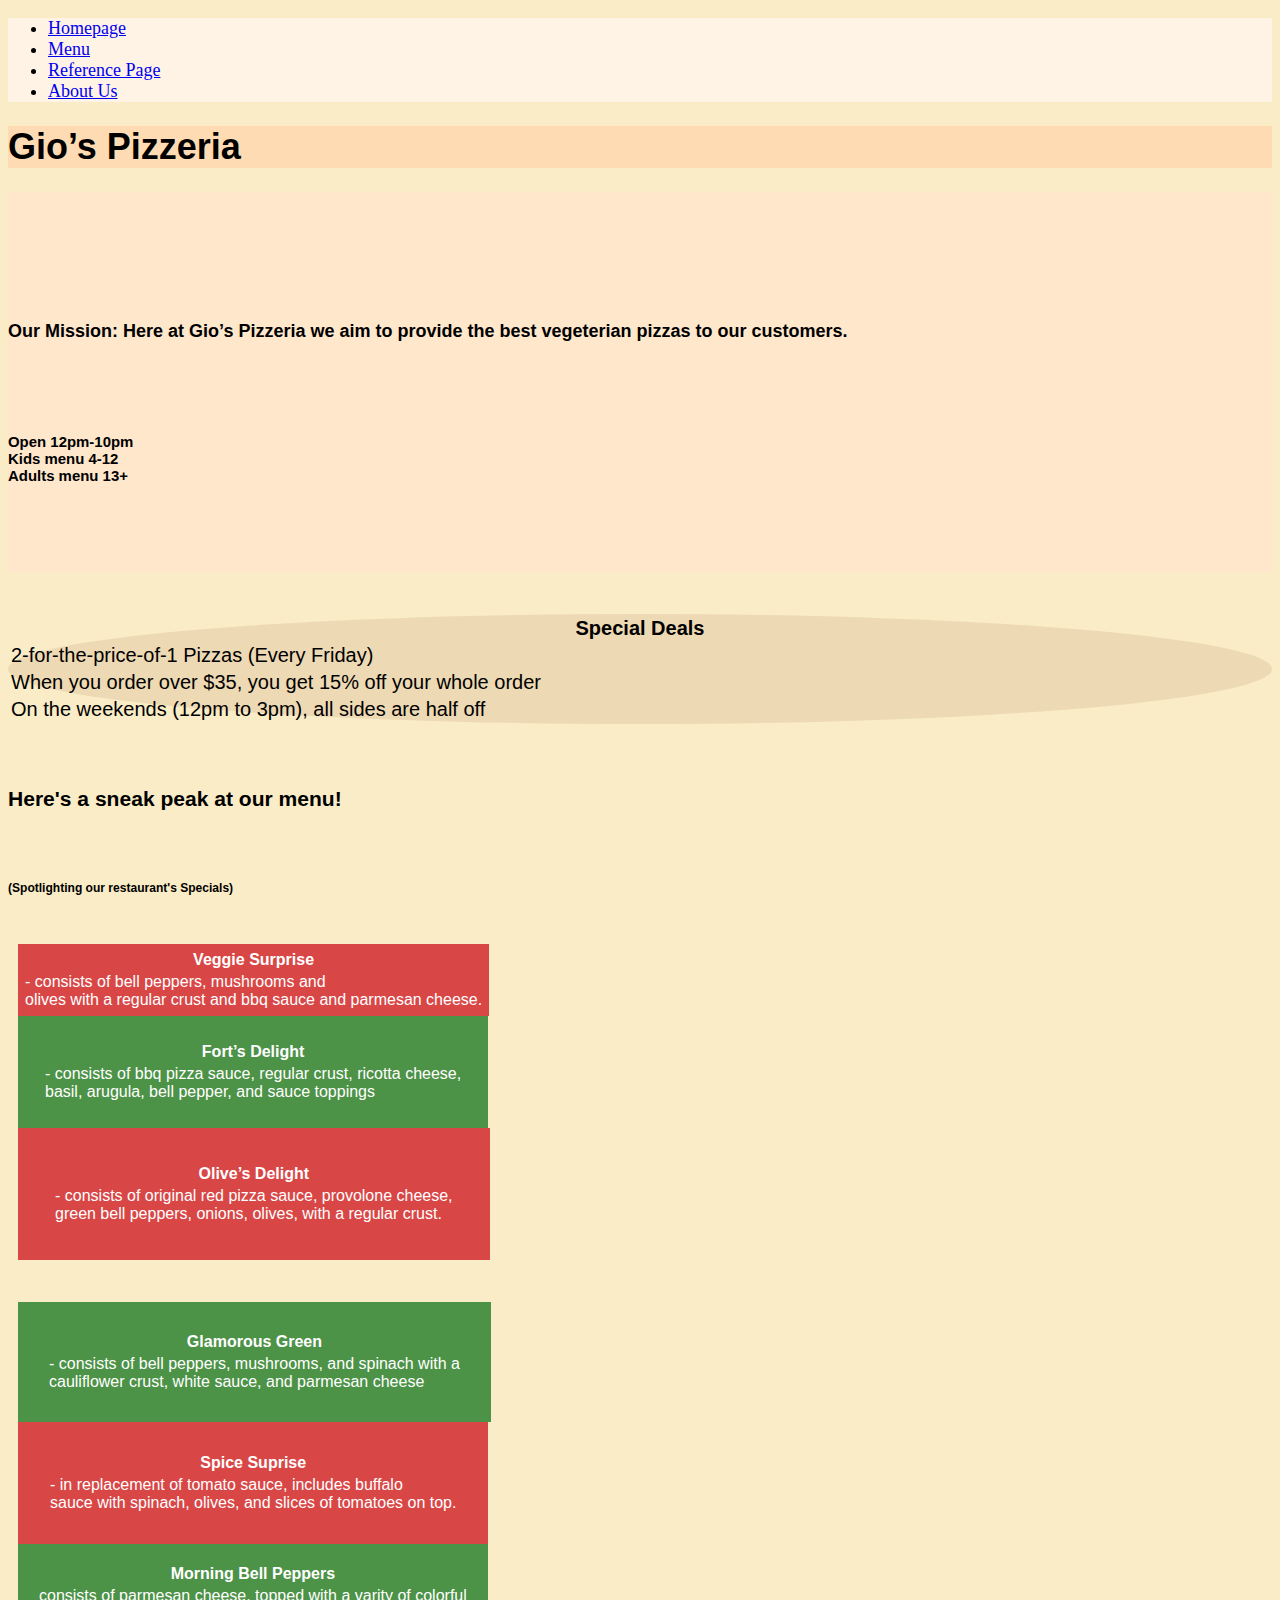
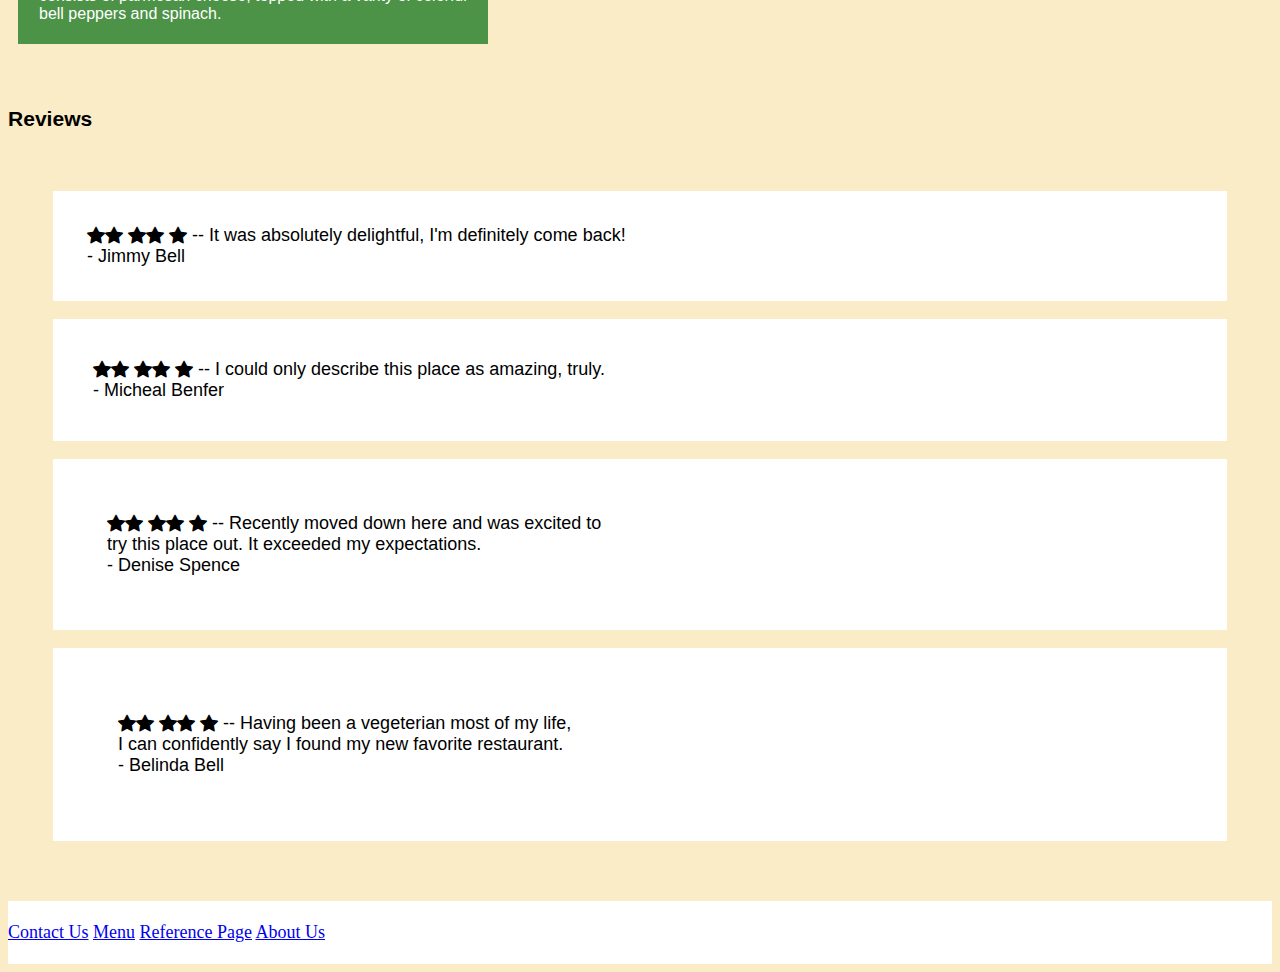
==== index.html @ 5ad6475b "Style and add more info to the site." ====
<!DOCTYPE html>
<html lang="en">
<head>
    <meta charset="UTF-8">
    <meta name="viewport" content="width=device-width, initial-scale=1.0">
    <title>Gio’s Pizzeria</title>
    <link rel="stylesheet" type="text/css" href="style.css">
    <link rel="preconnect" href="https://fonts.googleapis.com">
    <link rel="preconnect" href="https://fonts.gstatic.com" crossorigin>
    <link rel="icon" href="img/pizza-icon.png.png"type="image/x=icon">    
    <link href="https://fonts.googleapis.com/css2?family=Lavishly+Yours&family=Tangerine:wght@400;700&display=swap" rel="stylesheet">
    <meta charset="utf-8">
    <meta http-equiv="X-UA-Compatible" content="IE=edge">

    <!-- Bootstrap CSS -->
    <link href="https://cdn.jsdelivr.net/npm/bootstrap@5.1.3/dist/css/bootstrap.min.css" rel="stylesheet" integrity="sha384-1BmE4kWBq78iYhFldvKuhfTAU6auU8tT94WrHftjDbrCEXSU1oBoqyl2QvZ6jIW3" crossorigin="anonymous">
    <!-- Bootstrap Icons CSS -->
    <link rel="stylesheet" href="https://cdn.jsdelivr.net/npm/bootstrap-icons@1.9.1/font/bootstrap-icons.css">

    <!-- Bootstrap JavaScript -->
    <script src="https://cdn.jsdelivr.net/npm/bootstrap@5.1.3/dist/js/bootstrap.bundle.min.js" integrity="sha384-ka7Sk0Gln4gmtz2MlQnikT1wXgYsOg+OMhuP+IlRH9sENBO0LRn5q+8nbTov4+1p" crossorigin="anonymous"></script>
</head>  
<div>
    <nav style="background-color: #fff3e6;">  <!--ffe7cc-->
        <ul class="nav nav-tabs text-center">
            <li class="nav-item"><a class= "nav-link active" href="index.html">Homepage</a></li>
            <li class="nav-item" ><a class= "nav-link" href="Menu.html">Menu</a></li>
            <li class="nav-item"><a class= "nav-link" href="Resource.html">Reference Page</a></li>
            <li class="nav-item"><a class="nav-link" href="About.html">About Us</a></li>
        </ul>
    </nav>
</div>
<header class="m-4 p-5 text-center" style="background-color: #ffdbb3;"id="Title">
    <h1>Gio’s Pizzeria</h1>
</header>

<header class="text-center" style="background-color: #ffe7cc">
    <br><br><br><br><br>
    <h4><strong>Our Mission: </strong> Here at Gio’s Pizzeria we aim to provide the best vegeterian pizzas to our customers.</h4><br><br>
    <h5>Open 12pm-10pm <br>
        Kids menu 4-12 <br>
        Adults menu 13+</h5>
    <br><br><br>

</header>
<body style="background-color: #F9ECC6;">
    <div class="text-center">
    
        <br><br>
        <div class="container">
            <table style="width: 100%; background: #EDD9B3; border: none 1px black; border-radius: 50%;">
                <tr>
                    <th>Special Deals</th>
                </tr>
                <tr>
                    <td>2-for-the-price-of-1 Pizzas (Every Friday)</td>
                </tr>
                <tr>
                    <td>When you order over $35, you get 15% off your whole order</td>
                </tr>
                <tr>
                    <td>On the weekends (12pm to 3pm), all sides are half off</td>
                </tr>

            </table>
        </div>
        <br><br>
        <h3>Here's a sneak peak at our menu!</h3><br>
        <h6>(Spotlighting our restaurant's Specials)</h6><br>
        <div class=" d-flex justify-content-between flex-wrap" style="margin: 0 10px 0 10px;">
            <table class="text-center" style="font-size: 16px; border: solid 4px #D94646; color: white; background: #D94646;">
                <tr>
                    <th >Veggie Surprise</th>
                </tr>
                <tr>
                    <td style="margin: 0 2px 0 2px;">- consists of bell peppers, mushrooms and <br>olives with a regular crust and bbq sauce and parmesan cheese.</td>
                </tr>
            </table>
            <table class="text-center" style="font-size: 16px; border: solid 24px #4C9247; color: white; background: #4C9247;">
                <tr>
                    <th> Fort’s Delight</th>
                </tr>
                <tr>
                    <td>- consists of bbq pizza sauce,  regular crust, ricotta cheese,<br> basil, arugula, bell pepper, and sauce toppings</td>
                </tr>
            </table>
            <table class="text-center" style="font-size: 16px; border: solid 34px #D94646; color: white; background: #D94646;">
                <tr>
                    <th>Olive’s Delight</th>
                </tr>
                <tr>
                    <td>- consists of original red pizza sauce, provolone cheese,<br> green bell peppers, onions, olives, with a regular crust.</td>
                </tr>
            </table>

        </div>
        <br><br>
        <div class=" d-flex justify-content-between flex-wrap" style="margin: 0 10px 0 10px;">
            <table class="text-center" style="font-size: 16px; border: solid 28px #4C9247; color: white; background: #4C9247;">
                <tr>
                    <th>Glamorous Green</th>
                </tr>
                <tr>
                    <td>- consists of bell peppers, mushrooms, and spinach with a<br> cauliflower crust, white sauce, and parmesan cheese</td>
                </tr>
            </table>

            <table class="text-center" style="font-size: 16px; border: solid 29px #D94646; color: white; background: #D94646;">
                <tr>
                    <th>Spice Suprise</th>
                </tr>
                <tr>
                    <td>- in replacement of tomato sauce, includes buffalo<br> sauce with spinach, olives, and slices of tomatoes on top.
                    </td>
                </tr>
            </table>

            <table class="text-center" style="font-size: 16px; border: solid 18px #4C9247; color: white; background: #4C9247;">
                <tr>
                    <th>Morning Bell Peppers</th>
                </tr>
                <tr>
                    <td>consists of parmesan cheese, topped with a varity of colorful <br>bell peppers and spinach.</td>
                </tr>
            </table>
        </div>
        <br><br>

        <h3>Reviews</h3><br>
        <div class=" d-flex justify-content-between flex-wrap" style="margin: 0 45px 0 45px;">
        <p style="border: solid 34px white; background: white;">
            <i class=" bi bi-star-fill fs-3 text-warning"></i><i class=" bi bi-star-fill fs-3 text-warning">

            </i><i class=" bi bi-star-fill fs-3 text-warning"></i><i class=" bi bi-star-fill fs-3 text-warning">

            </i><i class=" bi bi-star-fill fs-3 text-warning"></i>
            -- It was absolutely delightful, I'm definitely come back!<br>- Jimmy Bell
        </p>
        <p style="border: solid 40px white; background: white;">
            <i class=" bi bi-star-fill fs-3 text-warning"></i><i class=" bi bi-star-fill fs-3 text-warning">

            </i><i class=" bi bi-star-fill fs-3 text-warning"></i><i class=" bi bi-star-fill fs-3 text-warning">

            </i><i class=" bi bi-star-fill fs-3 text-warning"></i>
            -- I could only describe this place as amazing, truly.<br>- Micheal Benfer
        </p>
        <p style="border: solid 54px white; background: white;">
            <i class=" bi bi-star-fill fs-3 text-warning"></i><i class=" bi bi-star-fill fs-3 text-warning">

            </i><i class=" bi bi-star-fill fs-3 text-warning"></i><i class=" bi bi-star-fill fs-3 text-warning">

            </i><i class=" bi bi-star-fill fs-3 text-warning"></i>
            -- Recently moved down here and was excited to<br> try this place out. It exceeded my expectations.<br>- Denise Spence
        </p>
        <p style="border: solid 65px white; background: white;">
            <i class=" bi bi-star-fill fs-3 text-warning"></i><i class=" bi bi-star-fill fs-3 text-warning">

            </i><i class=" bi bi-star-fill fs-3 text-warning"></i><i class=" bi bi-star-fill fs-3 text-warning">

            </i><i class=" bi bi-star-fill fs-3 text-warning"></i>
            -- Having been a vegeterian most of my life, <br>I can confidently say I found my new favorite restaurant.<br>- Belinda Bell
        </p>
        </div>
    </div>
<br><br>
</body>
<footer>
    <nav style="background-color: white;" class="text-center"><br>
        <a class="nav-link" href="contact.html">Contact Us</a>
        <a class= "nav-link" href="Menu.html">Menu</a>
        <a class= "nav-link" href="Resource.html">Reference Page</a>
        <a class="nav-link" href="About.html">About Us</a>
        <br><br>
    </nav>
</footer>
</html>
---- style.css ----
body{
    background-color: #EBBC83; /*  #F9EEC3*/
    font-size: 18px;
    
}

div{
    background-color: #F9ECC6; /* C5A57A */
}

hr{
    outline: black;
}
img{
    height: 400px;
    width: 500px;
    border: solid 2px #000000;

}

h1,h2,h3,h4,h5,h6,p{
    font-family: "Londrina Shadow", sans-serif;
}

#contact{
    font-size: 18px;
    color: #000000;
}


.lavishly-yours-regular {
    font-family: "Lavishly Yours", serif;
    font-weight: 400;
    font-style: normal;
  }
.tangerine-regular {
  font-family: "Tangerine", serif;
  font-weight: 400;
  font-style: normal;
}

.tangerine-bold {
  font-family: "Tangerine", serif;
  font-weight: 700;
  font-style: normal;
}

table,td th{
    border: 1px solid #000000;
    font-size: 20px;
    font-family: "Londrina Shadow", sans-serif;

}
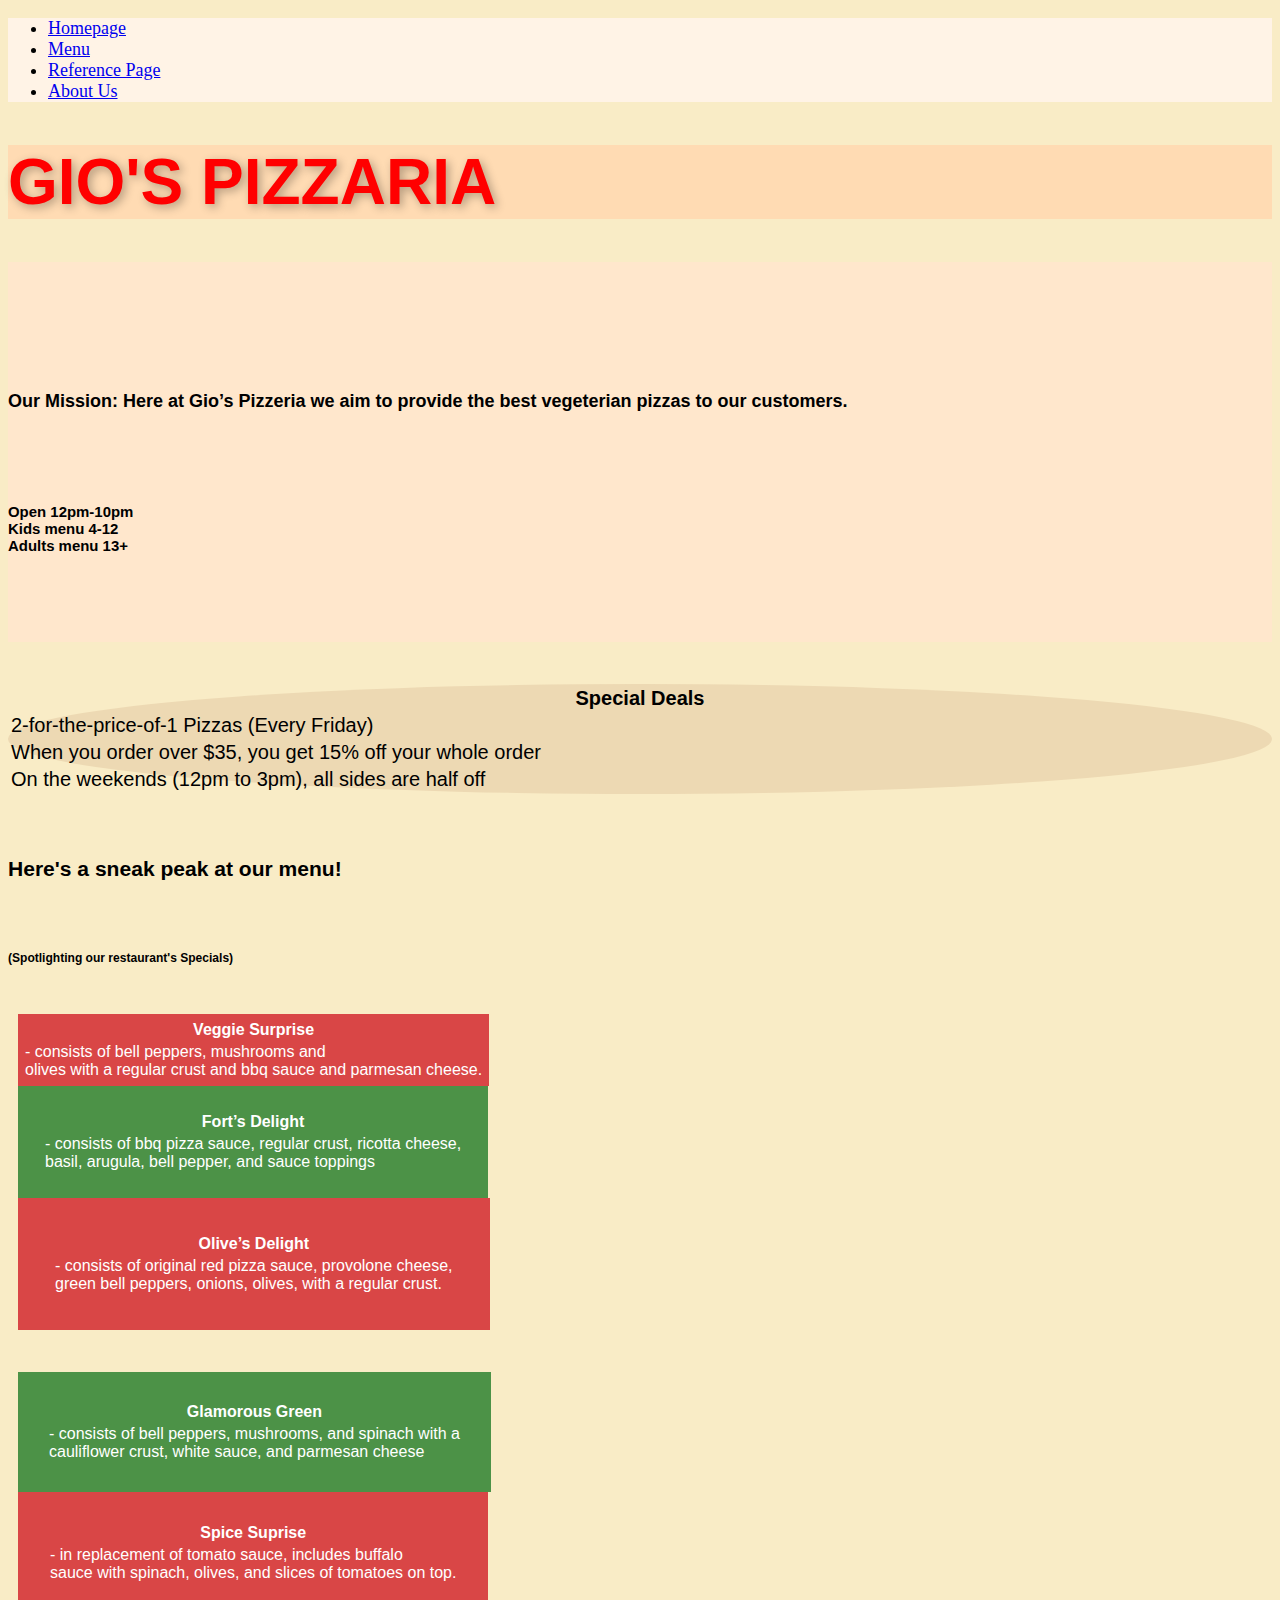
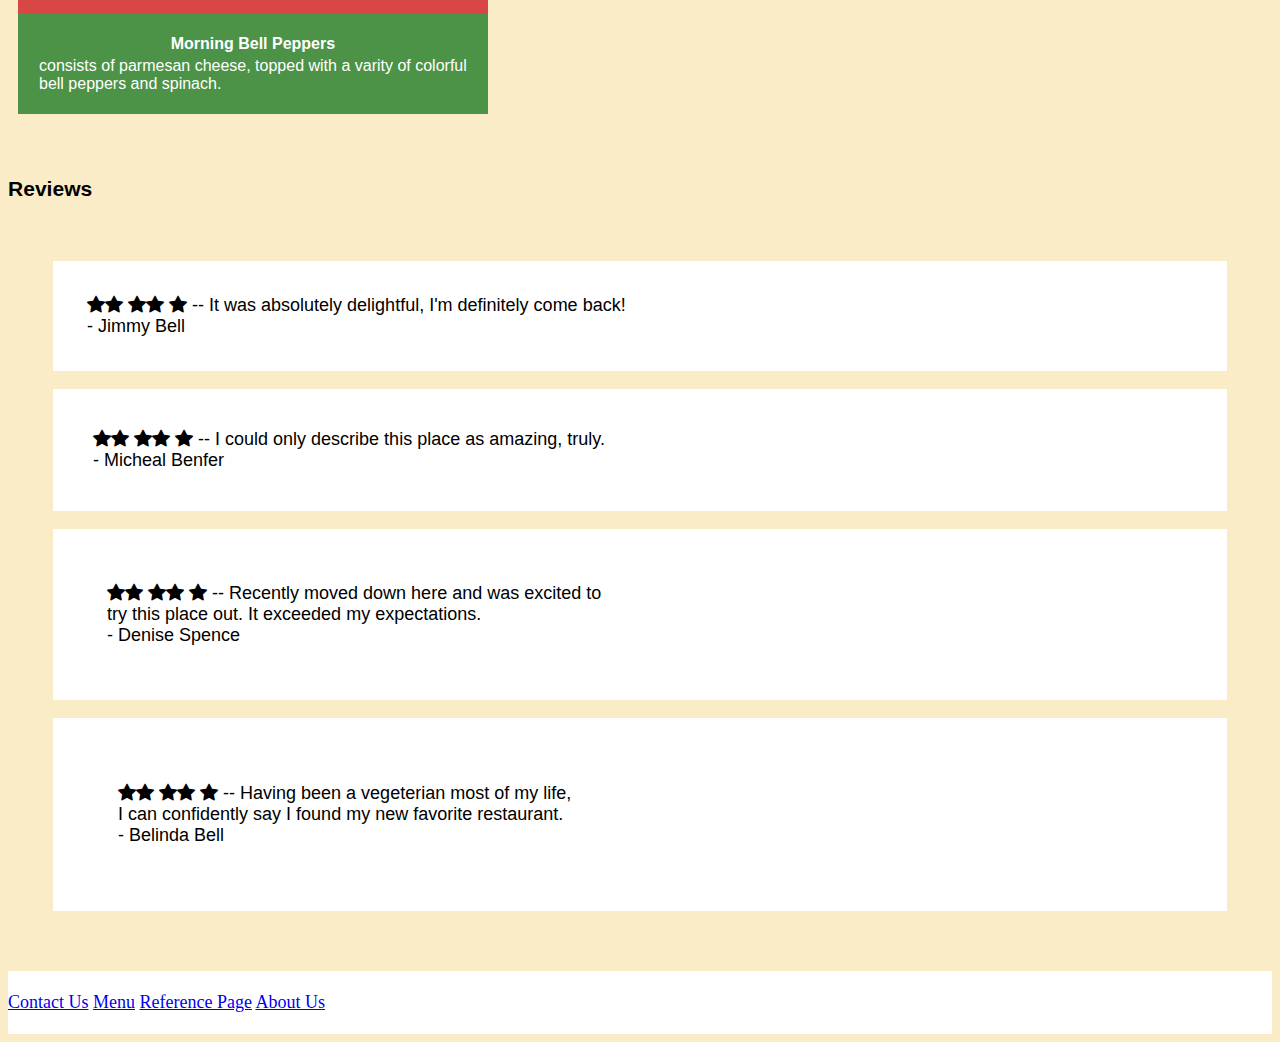
==== commit eee2d66f: "Style, Title change" ====
--- a/index.html
+++ b/index.html
@@ -31,7 +31,7 @@
     </nav>
 </div>
 <header class="m-4 p-5 text-center" style="background-color: #ffdbb3;"id="Title">
-    <h1>Gio’s Pizzeria</h1>
+    <h1 class="websiteTitle">GIO'S PIZZARIA</h1>
 </header>
 
 <header class="text-center" style="background-color: #ffe7cc">
@@ -48,7 +48,7 @@
     
         <br><br>
         <div class="container">
-            <table style="width: 100%; background: #EDD9B3; border: none 1px black; border-radius: 50%;">
+            <table style="width: 100%; background: #EDD9B3; border: none; border-radius: 50%;">
                 <tr>
                     <th>Special Deals</th>
                 </tr>
--- a/style.css
+++ b/style.css
@@ -51,6 +51,22 @@
     font-family: "Londrina Shadow", sans-serif;
 
 }
-
+.Tcontents{
+    color: white;
+    text-decoration: none;
+}
+.Tcontents:hover{
+    color:wheat;
+    font-size: 15px;
+}
+.Tcontents:active{
+    color:#EBBC83;
+}
+.websiteTitle{
+    color: red;
+    font-size: 4rem;
+    font-weight: bold;
+    text-shadow: 3px 3px 10px rgba(0,0,0, 0.3);
+}
 
   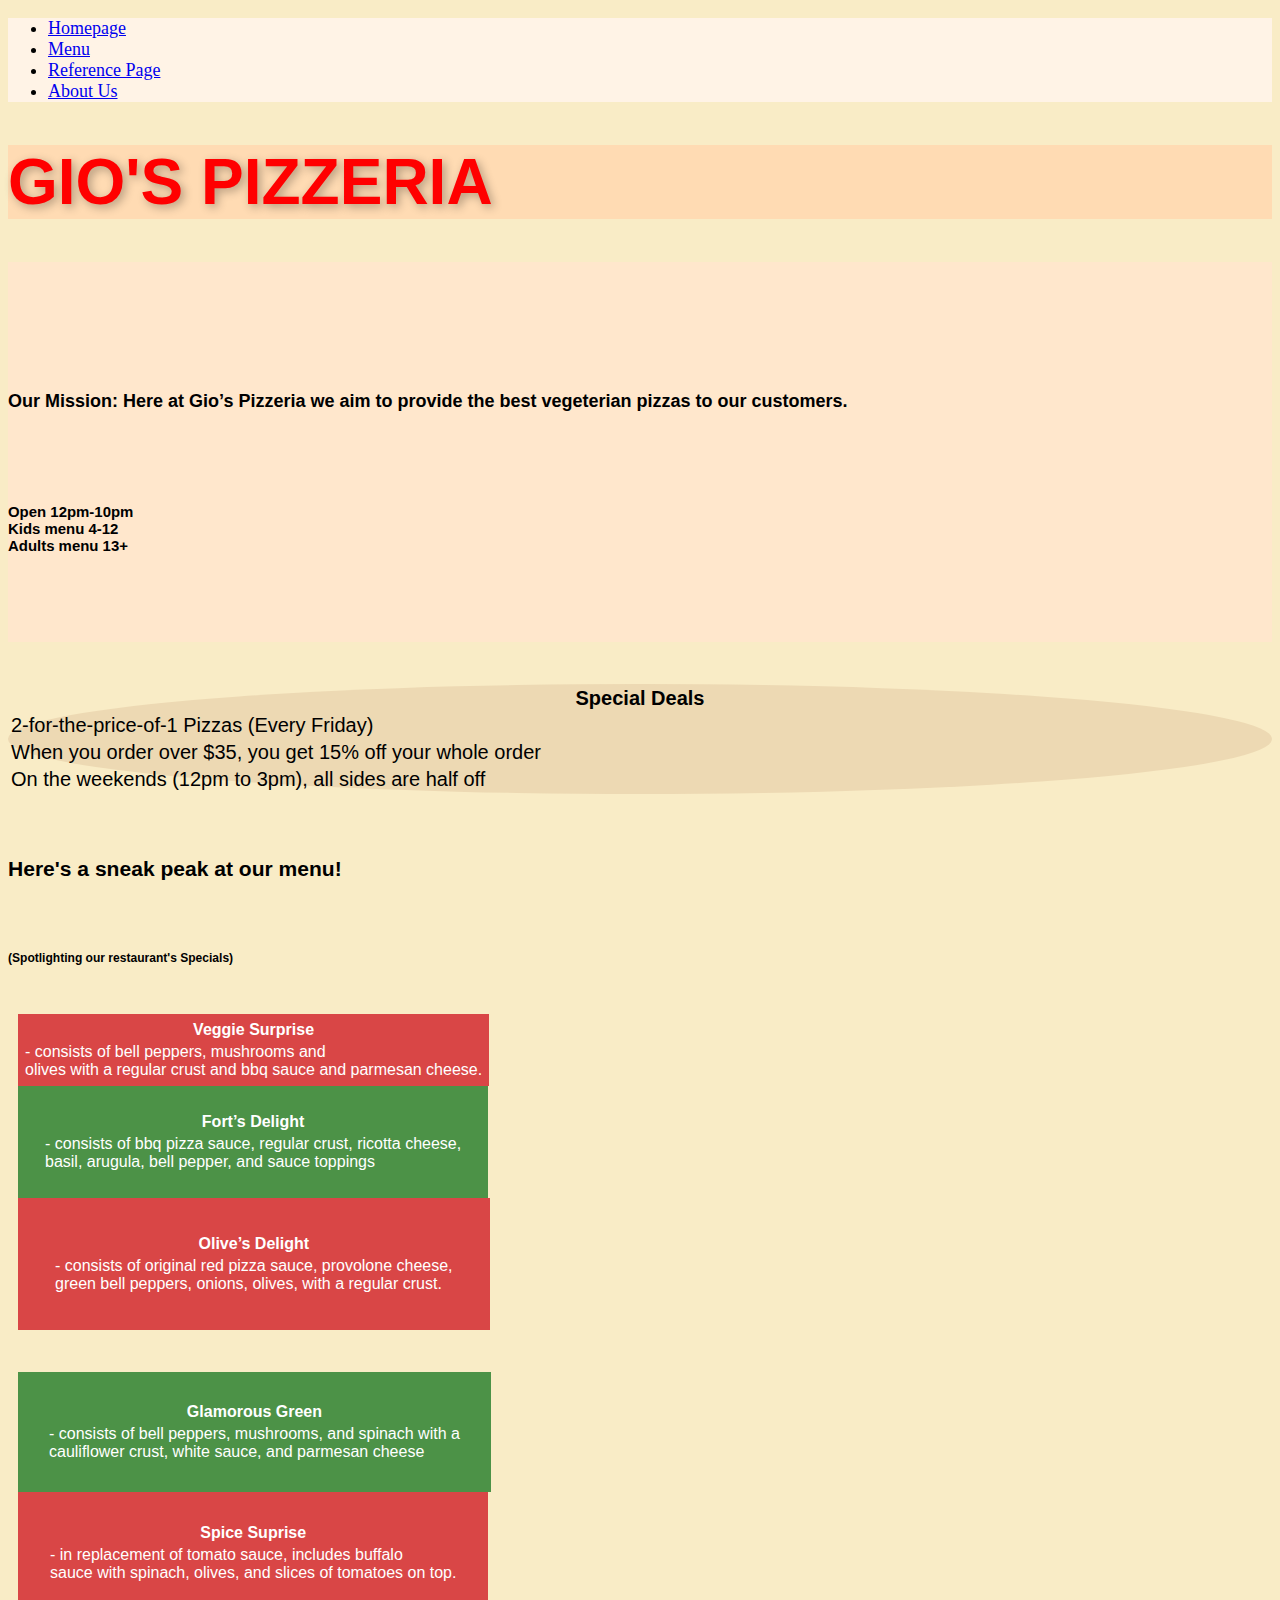
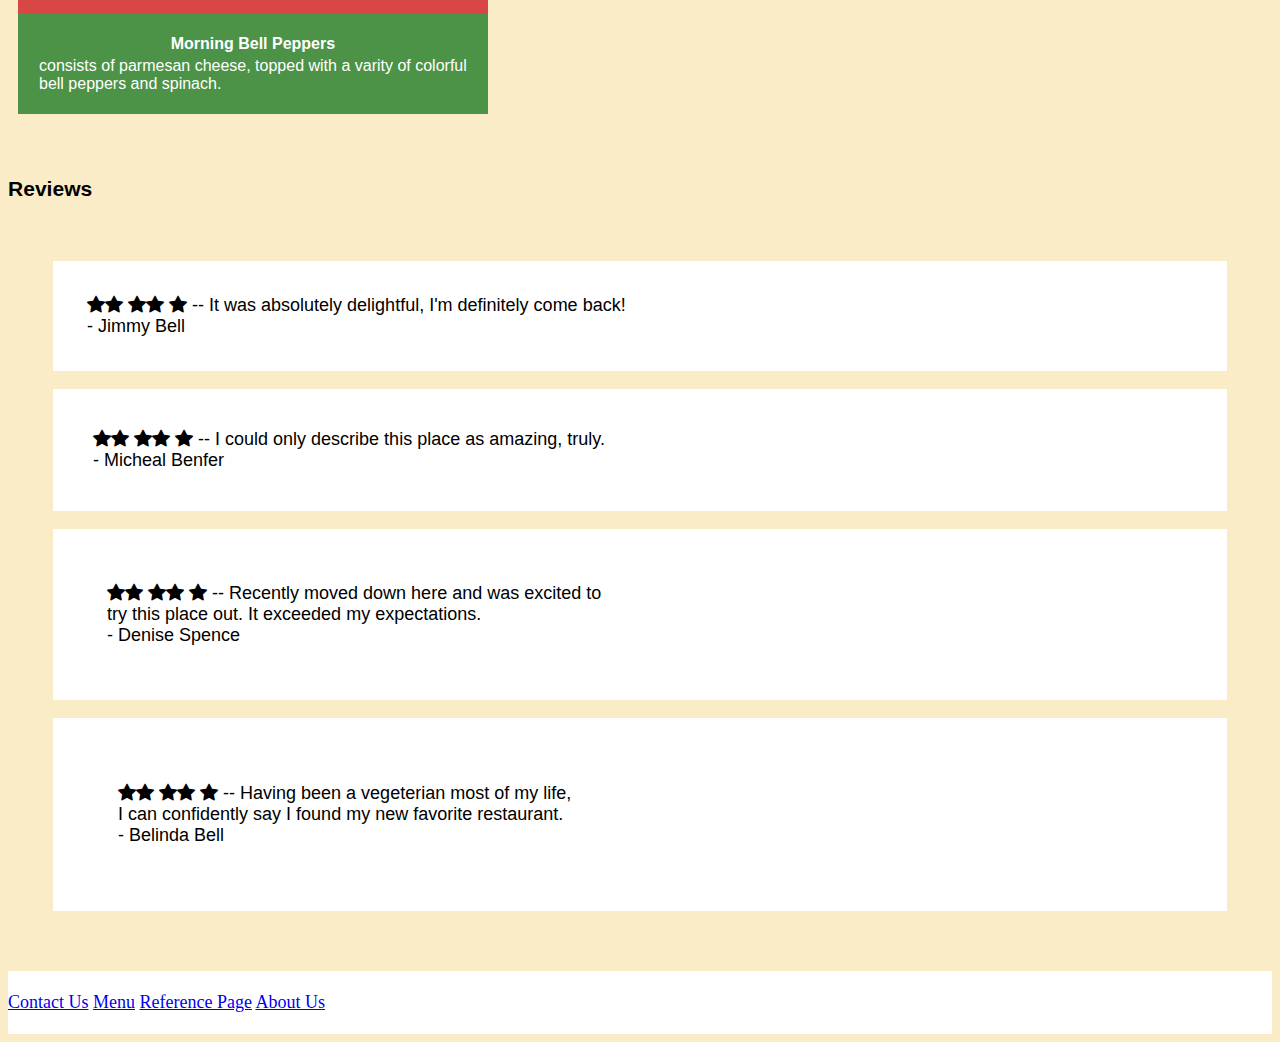
==== commit 7a05a396: "Style: Fix title typos" ====
--- a/index.html
+++ b/index.html
@@ -31,7 +31,7 @@
     </nav>
 </div>
 <header class="m-4 p-5 text-center" style="background-color: #ffdbb3;"id="Title">
-    <h1 class="websiteTitle">GIO'S PIZZARIA</h1>
+    <h1 class="websiteTitle">GIO'S PIZZERIA</h1>
 </header>
 
 <header class="text-center" style="background-color: #ffe7cc">
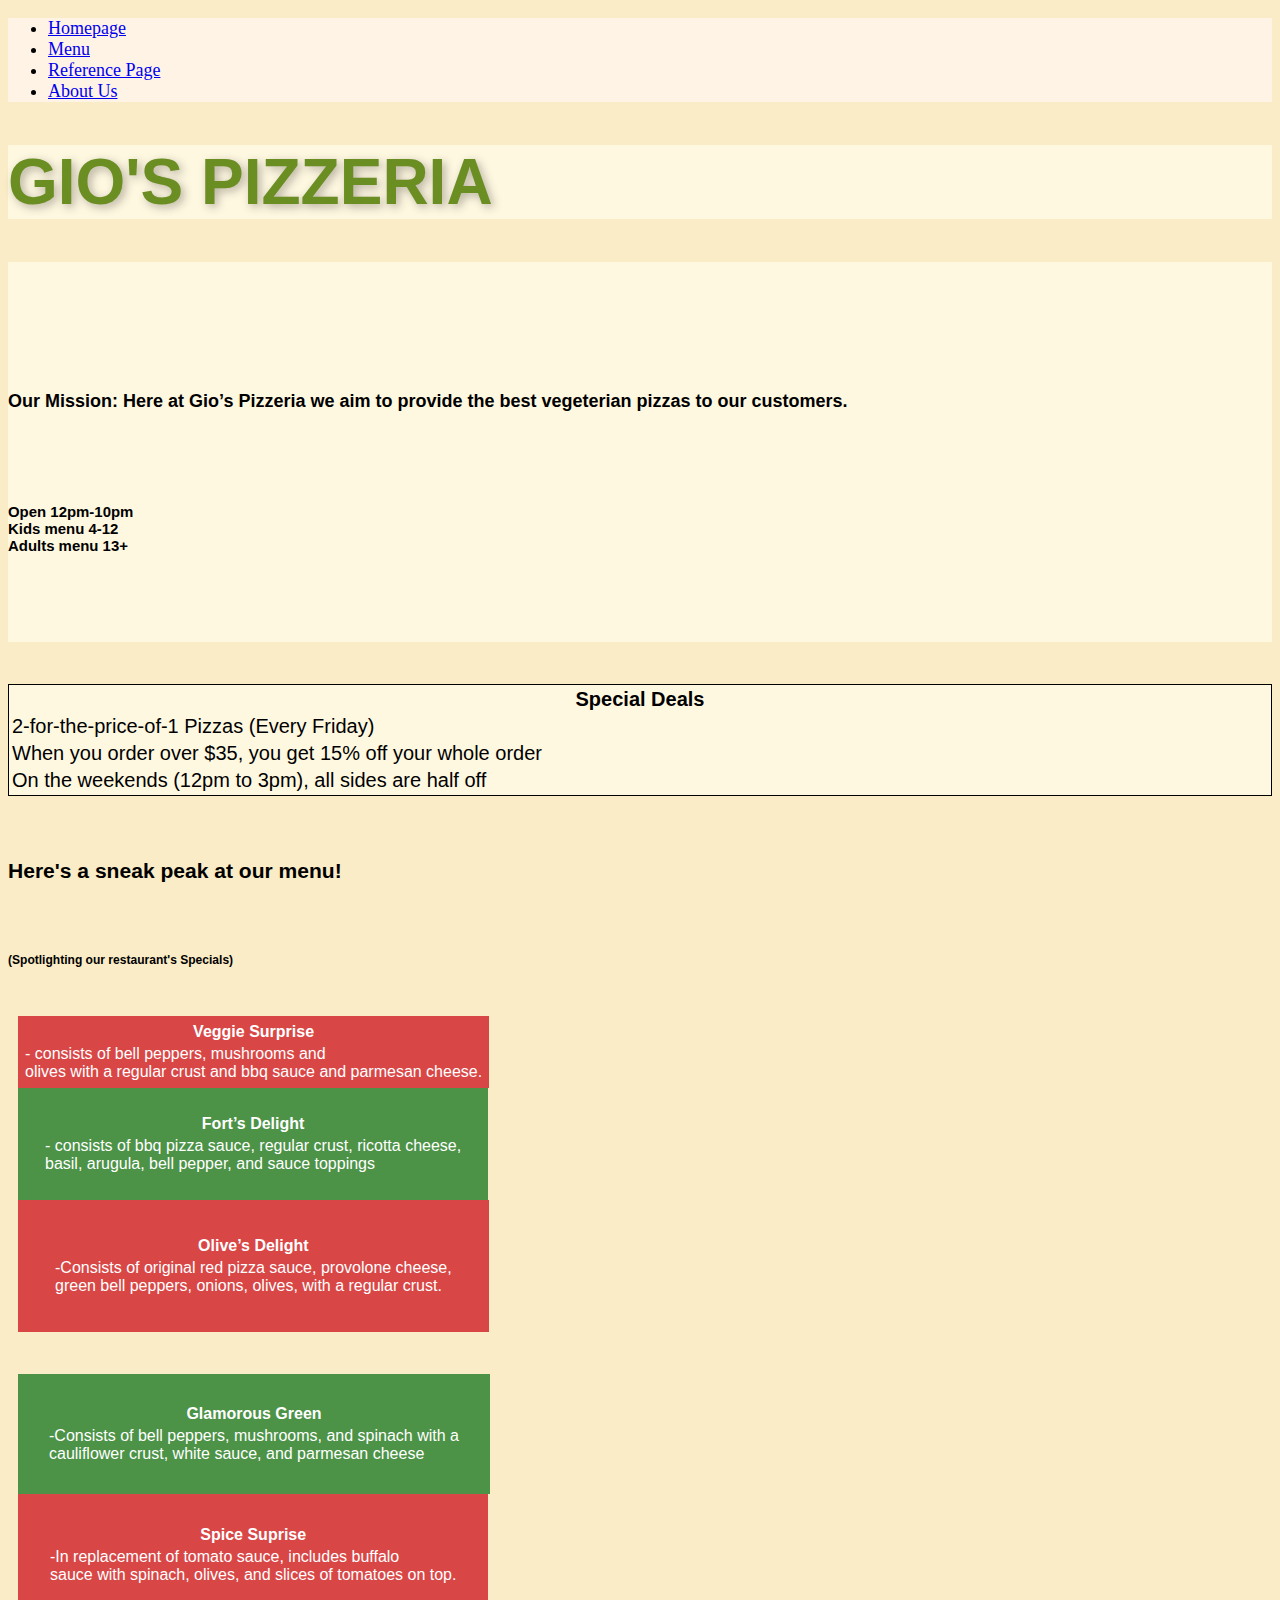
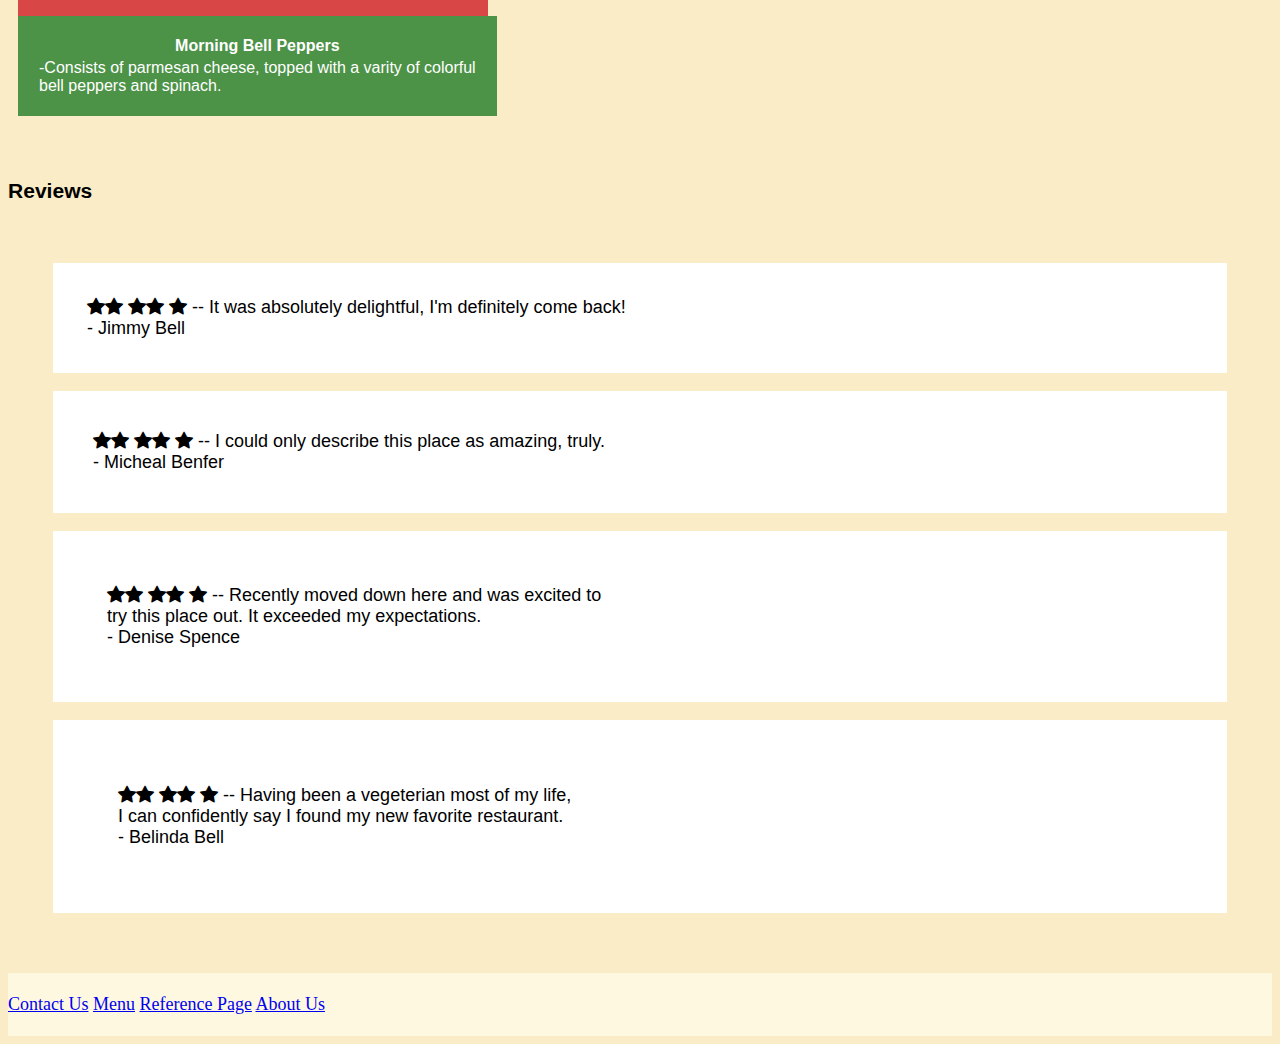
==== commit 2e38e2c1: "Change Style" ====
--- a/index.html
+++ b/index.html
@@ -30,11 +30,11 @@
         </ul>
     </nav>
 </div>
-<header class="m-4 p-5 text-center" style="background-color: #ffdbb3;"id="Title">
+<header class="m-4 p-5 text-center" style="background-color: #FFF8E1;"id="Title">
     <h1 class="websiteTitle">GIO'S PIZZERIA</h1>
 </header>
 
-<header class="text-center" style="background-color: #ffe7cc">
+<header class="text-center" style="background-color: #FFF8E1">
     <br><br><br><br><br>
     <h4><strong>Our Mission: </strong> Here at Gio’s Pizzeria we aim to provide the best vegeterian pizzas to our customers.</h4><br><br>
     <h5>Open 12pm-10pm <br>
@@ -48,7 +48,7 @@
     
         <br><br>
         <div class="container">
-            <table style="width: 100%; background: #EDD9B3; border: none; border-radius: 50%;">
+            <table style="width: 100%; background: #FFF8E1;">
                 <tr>
                     <th>Special Deals</th>
                 </tr>
@@ -89,7 +89,7 @@
                     <th>Olive’s Delight</th>
                 </tr>
                 <tr>
-                    <td>- consists of original red pizza sauce, provolone cheese,<br> green bell peppers, onions, olives, with a regular crust.</td>
+                    <td>-Consists of original red pizza sauce, provolone cheese,<br> green bell peppers, onions, olives, with a regular crust.</td>
                 </tr>
             </table>
 
@@ -101,7 +101,7 @@
                     <th>Glamorous Green</th>
                 </tr>
                 <tr>
-                    <td>- consists of bell peppers, mushrooms, and spinach with a<br> cauliflower crust, white sauce, and parmesan cheese</td>
+                    <td>-Consists of bell peppers, mushrooms, and spinach with a<br> cauliflower crust, white sauce, and parmesan cheese</td>
                 </tr>
             </table>
 
@@ -110,7 +110,7 @@
                     <th>Spice Suprise</th>
                 </tr>
                 <tr>
-                    <td>- in replacement of tomato sauce, includes buffalo<br> sauce with spinach, olives, and slices of tomatoes on top.
+                    <td>-In replacement of tomato sauce, includes buffalo<br> sauce with spinach, olives, and slices of tomatoes on top.
                     </td>
                 </tr>
             </table>
@@ -120,7 +120,7 @@
                     <th>Morning Bell Peppers</th>
                 </tr>
                 <tr>
-                    <td>consists of parmesan cheese, topped with a varity of colorful <br>bell peppers and spinach.</td>
+                    <td>-Consists of parmesan cheese, topped with a varity of colorful <br>bell peppers and spinach.</td>
                 </tr>
             </table>
         </div>
@@ -165,7 +165,7 @@
 <br><br>
 </body>
 <footer>
-    <nav style="background-color: white;" class="text-center"><br>
+    <nav style="background-color: #FFF8E1;" class="text-center"><br>
         <a class="nav-link" href="contact.html">Contact Us</a>
         <a class= "nav-link" href="Menu.html">Menu</a>
         <a class= "nav-link" href="Resource.html">Reference Page</a>
--- a/style.css
+++ b/style.css
@@ -52,21 +52,25 @@
 
 }
 .Tcontents{
-    color: white;
+    color: black;
     text-decoration: none;
 }
 .Tcontents:hover{
-    color:wheat;
+    color:#6B8E23;
     font-size: 15px;
 }
 .Tcontents:active{
-    color:#EBBC83;
+    color:grey;
 }
 .websiteTitle{
-    color: red;
+    color: #6B8E23;
     font-size: 4rem;
     font-weight: bold;
     text-shadow: 3px 3px 10px rgba(0,0,0, 0.3);
 }
+nav:a:active{
+    color: black;
+}
+
 
   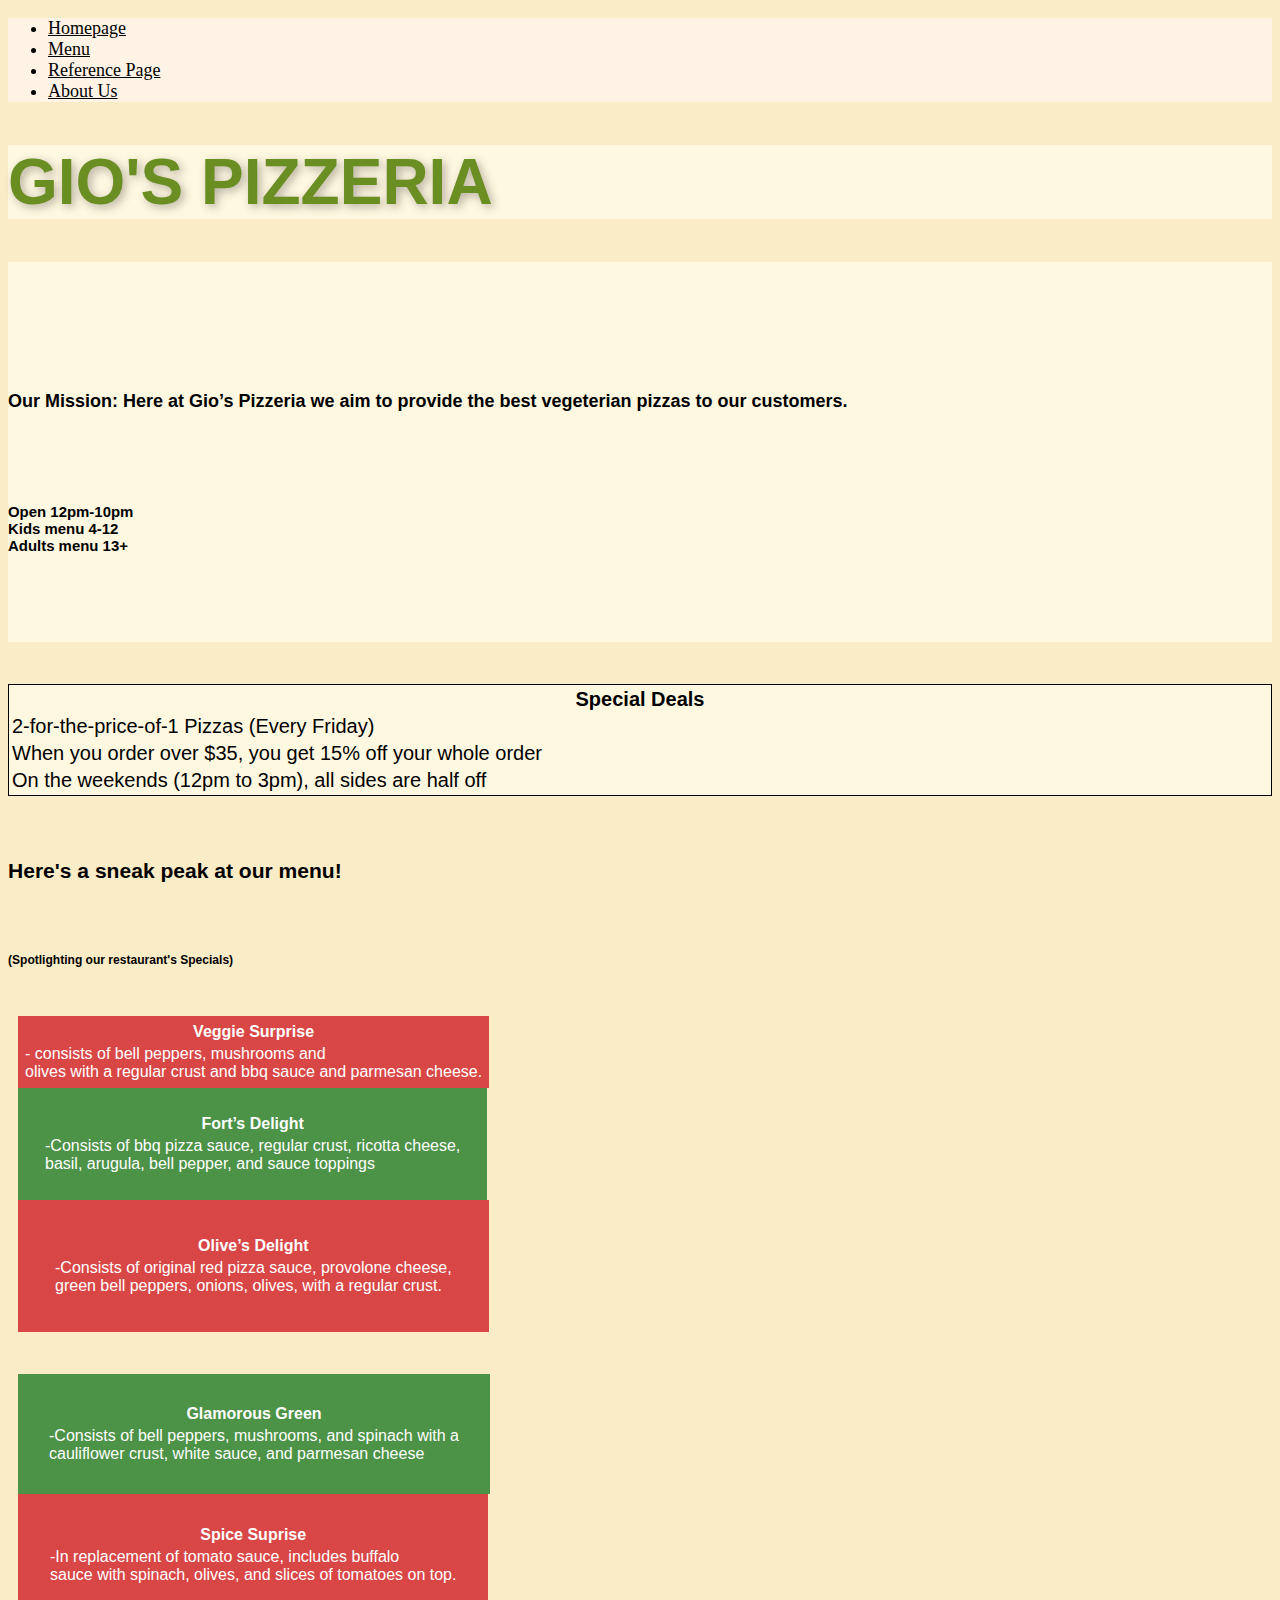
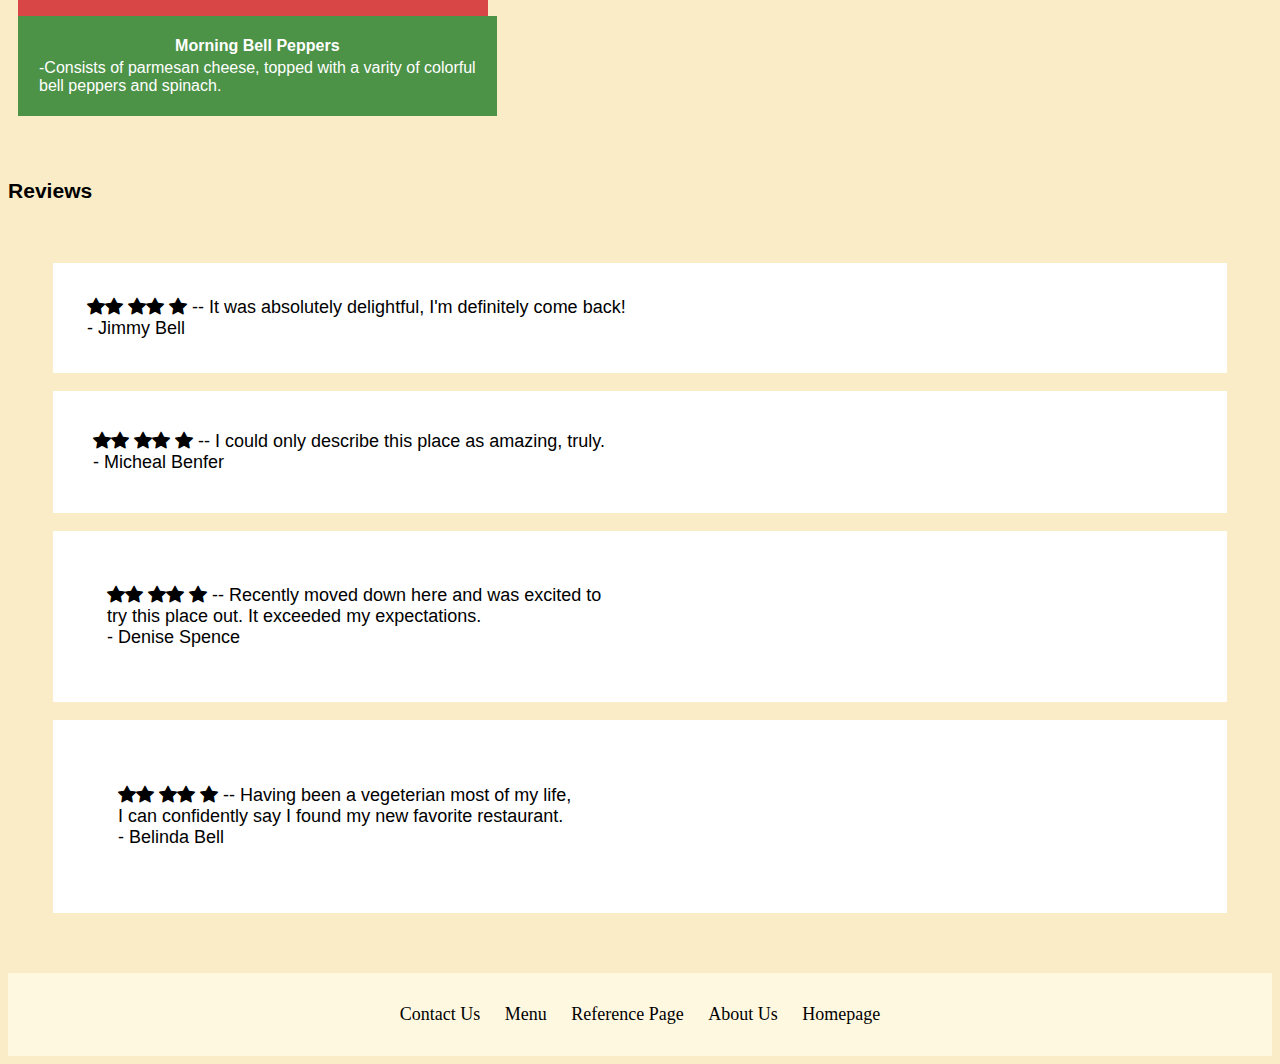
==== commit dd1ca55b: "Change nav bar" ====
--- a/index.html
+++ b/index.html
@@ -21,12 +21,12 @@
     <script src="https://cdn.jsdelivr.net/npm/bootstrap@5.1.3/dist/js/bootstrap.bundle.min.js" integrity="sha384-ka7Sk0Gln4gmtz2MlQnikT1wXgYsOg+OMhuP+IlRH9sENBO0LRn5q+8nbTov4+1p" crossorigin="anonymous"></script>
 </head>  
 <div>
-    <nav style="background-color: #fff3e6;">  <!--ffe7cc-->
-        <ul class="nav nav-tabs text-center">
-            <li class="nav-item"><a class= "nav-link active" href="index.html">Homepage</a></li>
-            <li class="nav-item" ><a class= "nav-link" href="Menu.html">Menu</a></li>
-            <li class="nav-item"><a class= "nav-link" href="Resource.html">Reference Page</a></li>
-            <li class="nav-item"><a class="nav-link" href="About.html">About Us</a></li>
+    <nav>
+        <ul class="nav nav-tabs" style="background-color: #fff3e6;">
+            <li class="nav-item"><a class= "nav-link active" href="index.html" style="color: black;">Homepage</a></li>
+            <li class="nav-item" ><a class= "nav-link" href="Menu.html" style="color: black;">Menu</a></li>
+            <li class="nav-item"><a class= "nav-link " href="Resource.html" style="color: black;">Reference Page</a></li>
+            <li class="nav-item"><a class="nav-link" href="About.html" style="color: black;">About Us</a></li>
         </ul>
     </nav>
 </div>
@@ -81,7 +81,7 @@
                     <th> Fort’s Delight</th>
                 </tr>
                 <tr>
-                    <td>- consists of bbq pizza sauce,  regular crust, ricotta cheese,<br> basil, arugula, bell pepper, and sauce toppings</td>
+                    <td>-Consists of bbq pizza sauce,  regular crust, ricotta cheese,<br> basil, arugula, bell pepper, and sauce toppings</td>
                 </tr>
             </table>
             <table class="text-center" style="font-size: 16px; border: solid 34px #D94646; color: white; background: #D94646;">
@@ -165,11 +165,13 @@
 <br><br>
 </body>
 <footer>
-    <nav style="background-color: #FFF8E1;" class="text-center"><br>
-        <a class="nav-link" href="contact.html">Contact Us</a>
-        <a class= "nav-link" href="Menu.html">Menu</a>
-        <a class= "nav-link" href="Resource.html">Reference Page</a>
-        <a class="nav-link" href="About.html">About Us</a>
+    <nav style="background-color: #FFF8E1; text-align: center; padding: 10px;">
+        <br>
+        <a href="contact.html" class="FooterNav">Contact Us</a>
+        <a href="Menu.html" class="FooterNav">Menu</a>
+        <a href="Resource.html" class="FooterNav">Reference Page</a>
+        <a href="About.html" class="FooterNav">About Us</a>
+        <a href="index.html" class="FooterNav">Homepage</a>
         <br><br>
     </nav>
 </footer>
--- a/style.css
+++ b/style.css
@@ -72,5 +72,9 @@
     color: black;
 }
 
-
+.FooterNav {
+    color: #000; 
+    text-decoration: none; 
+    margin: 0 10px;
+}
   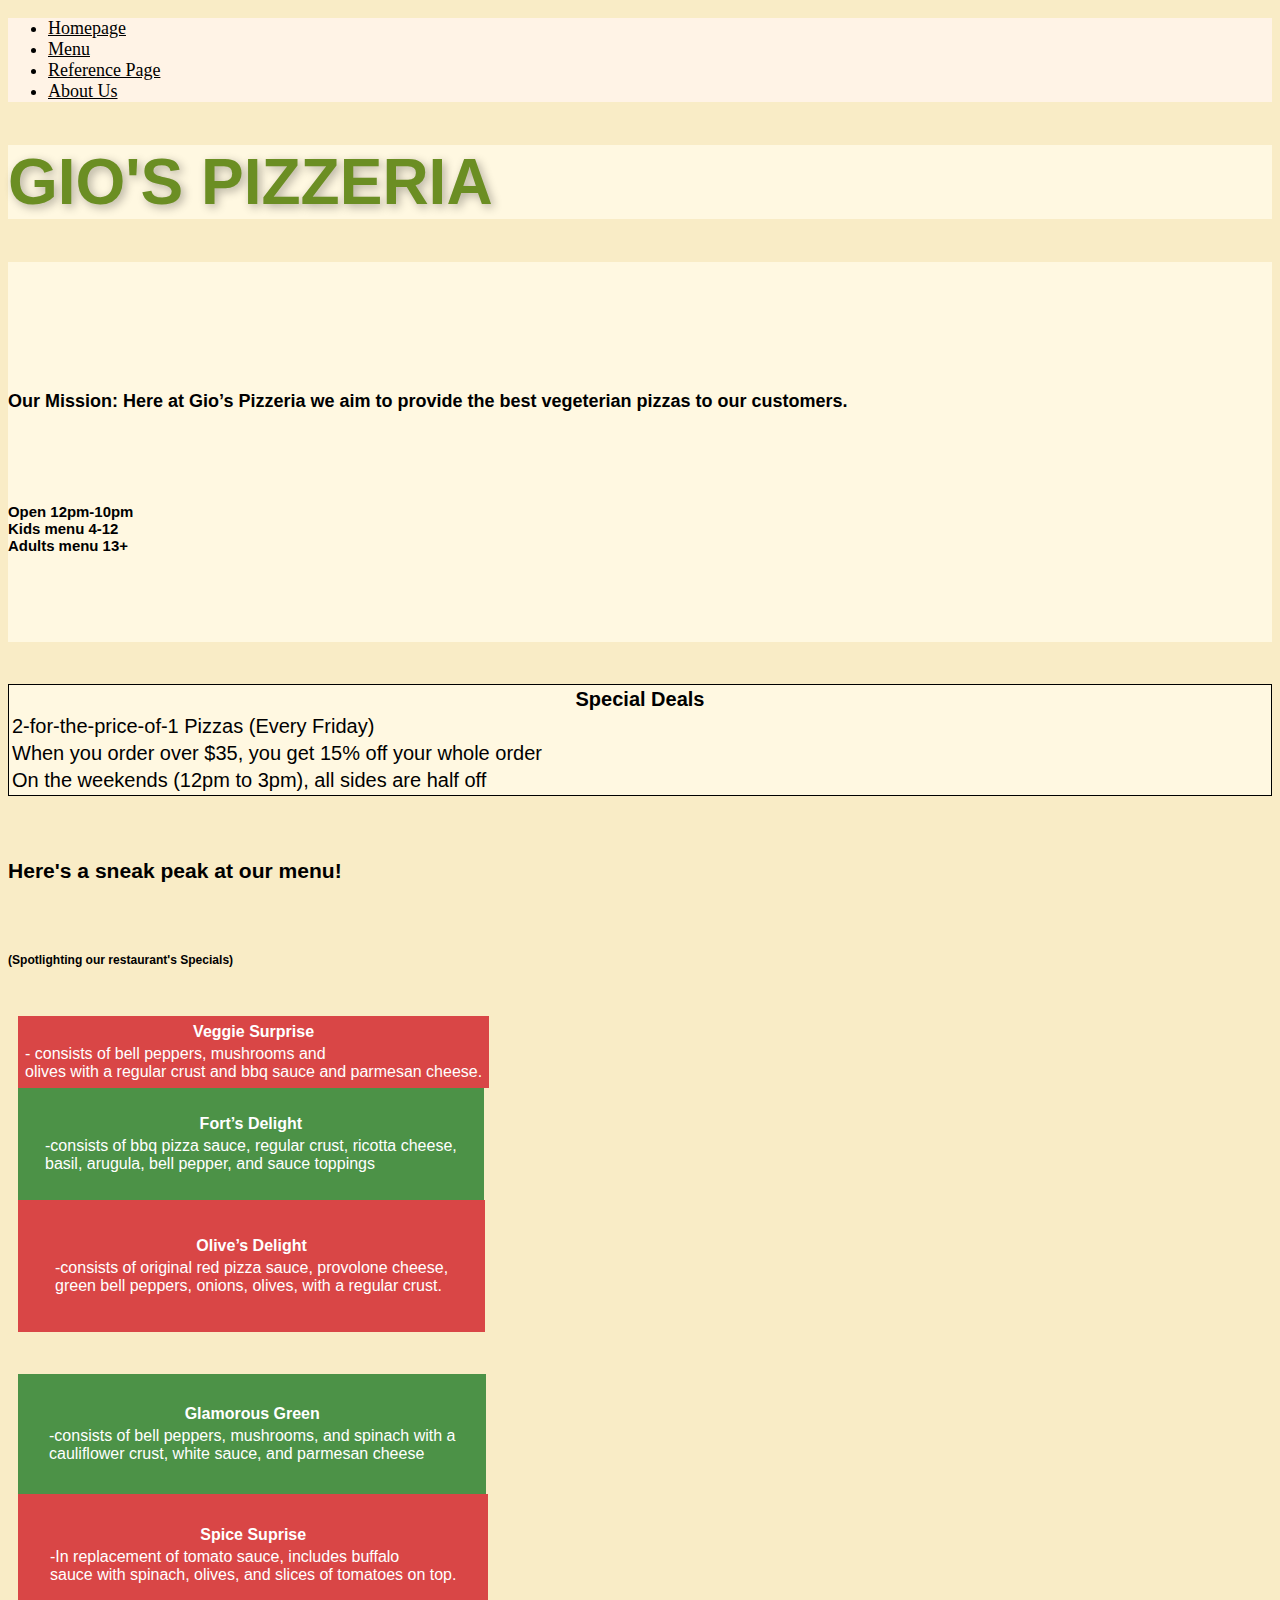
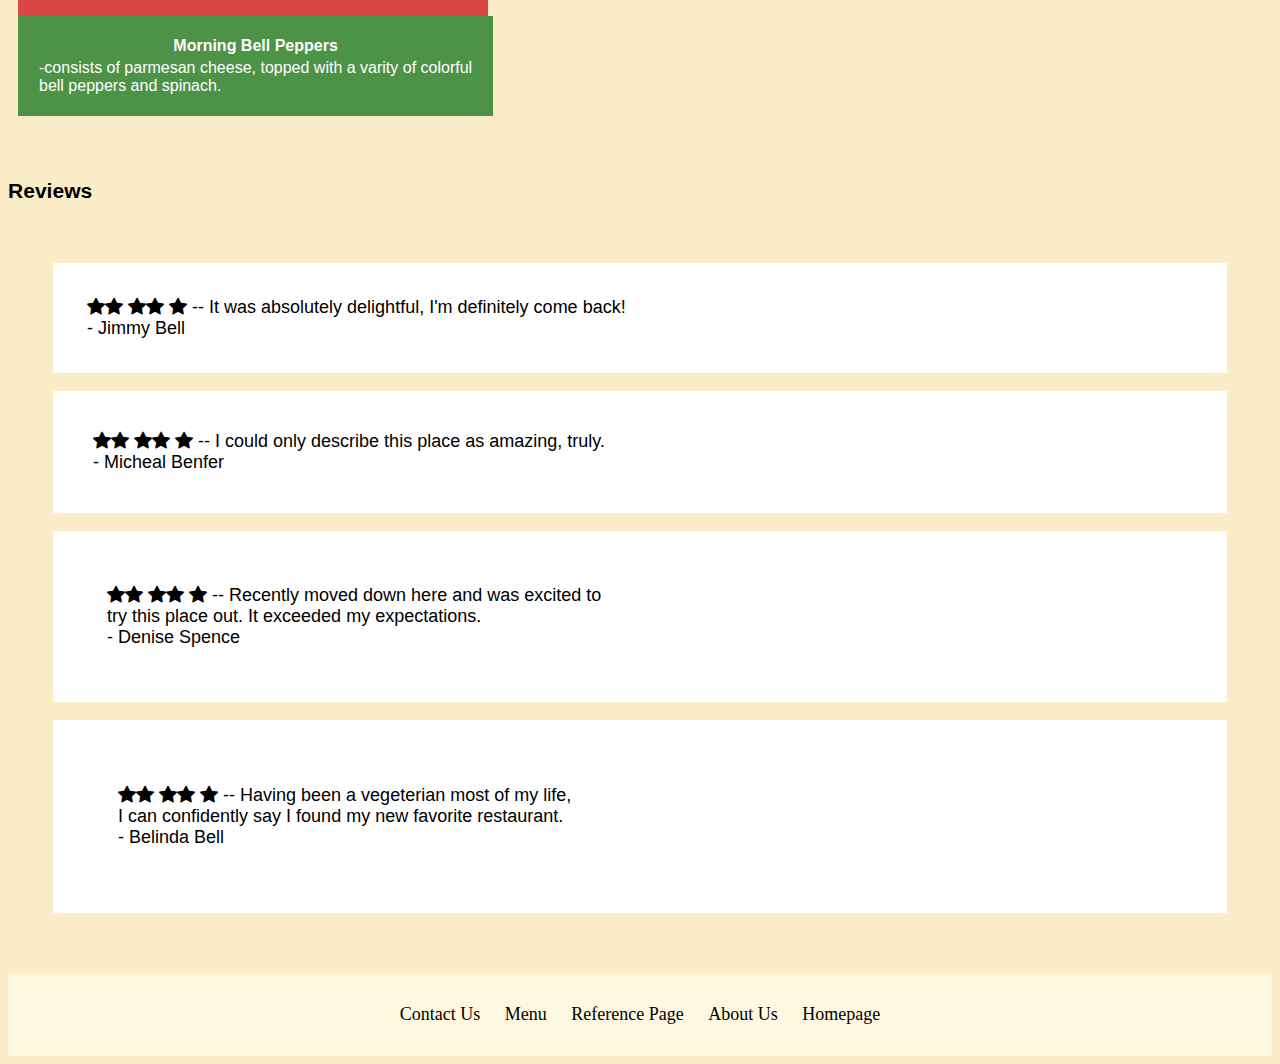
==== commit 9d5e0cac: "Fix typos" ====
--- a/index.html
+++ b/index.html
@@ -81,7 +81,7 @@
                     <th> Fort’s Delight</th>
                 </tr>
                 <tr>
-                    <td>-Consists of bbq pizza sauce,  regular crust, ricotta cheese,<br> basil, arugula, bell pepper, and sauce toppings</td>
+                    <td>-consists of bbq pizza sauce,  regular crust, ricotta cheese,<br> basil, arugula, bell pepper, and sauce toppings</td>
                 </tr>
             </table>
             <table class="text-center" style="font-size: 16px; border: solid 34px #D94646; color: white; background: #D94646;">
@@ -89,7 +89,7 @@
                     <th>Olive’s Delight</th>
                 </tr>
                 <tr>
-                    <td>-Consists of original red pizza sauce, provolone cheese,<br> green bell peppers, onions, olives, with a regular crust.</td>
+                    <td>-consists of original red pizza sauce, provolone cheese,<br> green bell peppers, onions, olives, with a regular crust.</td>
                 </tr>
             </table>
 
@@ -101,7 +101,7 @@
                     <th>Glamorous Green</th>
                 </tr>
                 <tr>
-                    <td>-Consists of bell peppers, mushrooms, and spinach with a<br> cauliflower crust, white sauce, and parmesan cheese</td>
+                    <td>-consists of bell peppers, mushrooms, and spinach with a<br> cauliflower crust, white sauce, and parmesan cheese</td>
                 </tr>
             </table>
 
@@ -120,7 +120,7 @@
                     <th>Morning Bell Peppers</th>
                 </tr>
                 <tr>
-                    <td>-Consists of parmesan cheese, topped with a varity of colorful <br>bell peppers and spinach.</td>
+                    <td>-consists of parmesan cheese, topped with a varity of colorful <br>bell peppers and spinach.</td>
                 </tr>
             </table>
         </div>
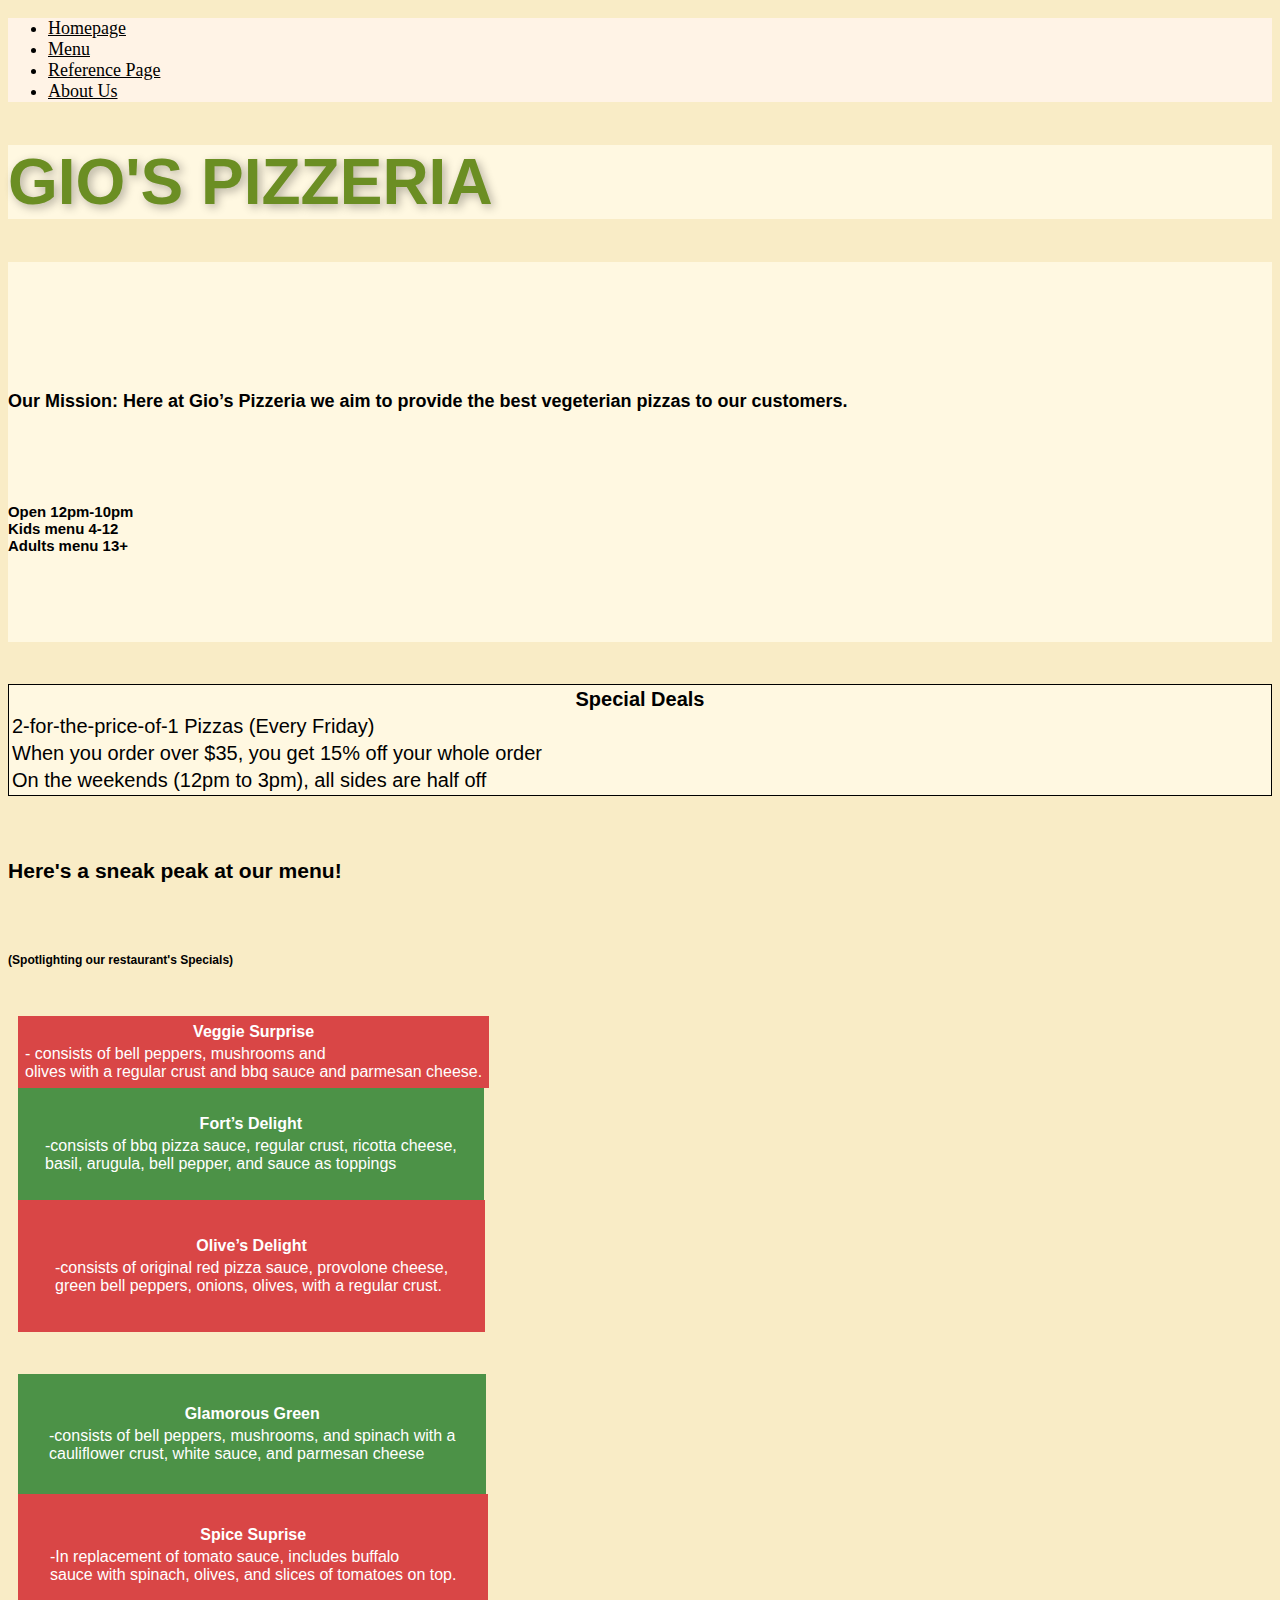
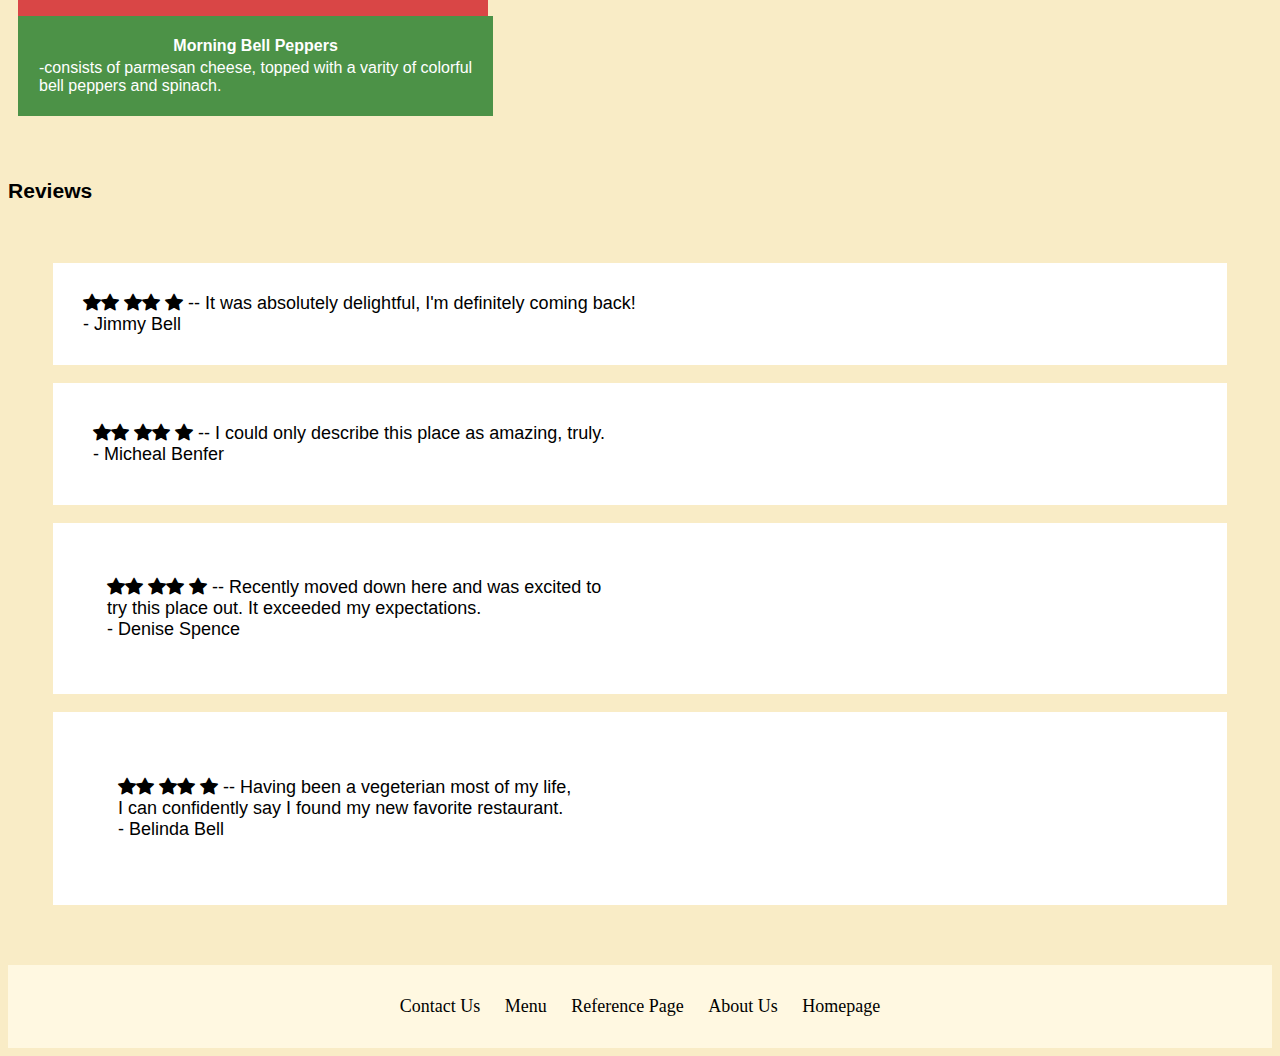
==== commit 1a6f9b63: "Fixed Typos and made final touches." ====
--- a/index.html
+++ b/index.html
@@ -81,7 +81,7 @@
                     <th> Fort’s Delight</th>
                 </tr>
                 <tr>
-                    <td>-consists of bbq pizza sauce,  regular crust, ricotta cheese,<br> basil, arugula, bell pepper, and sauce toppings</td>
+                    <td>-consists of bbq pizza sauce,  regular crust, ricotta cheese,<br> basil, arugula, bell pepper, and sauce as toppings</td>
                 </tr>
             </table>
             <table class="text-center" style="font-size: 16px; border: solid 34px #D94646; color: white; background: #D94646;">
@@ -128,13 +128,13 @@
 
         <h3>Reviews</h3><br>
         <div class=" d-flex justify-content-between flex-wrap" style="margin: 0 45px 0 45px;">
-        <p style="border: solid 34px white; background: white;">
+        <p style="border: solid 30px white; background: white;">
             <i class=" bi bi-star-fill fs-3 text-warning"></i><i class=" bi bi-star-fill fs-3 text-warning">
 
             </i><i class=" bi bi-star-fill fs-3 text-warning"></i><i class=" bi bi-star-fill fs-3 text-warning">
 
             </i><i class=" bi bi-star-fill fs-3 text-warning"></i>
-            -- It was absolutely delightful, I'm definitely come back!<br>- Jimmy Bell
+            -- It was absolutely delightful, I'm definitely coming back!<br>- Jimmy Bell
         </p>
         <p style="border: solid 40px white; background: white;">
             <i class=" bi bi-star-fill fs-3 text-warning"></i><i class=" bi bi-star-fill fs-3 text-warning">
